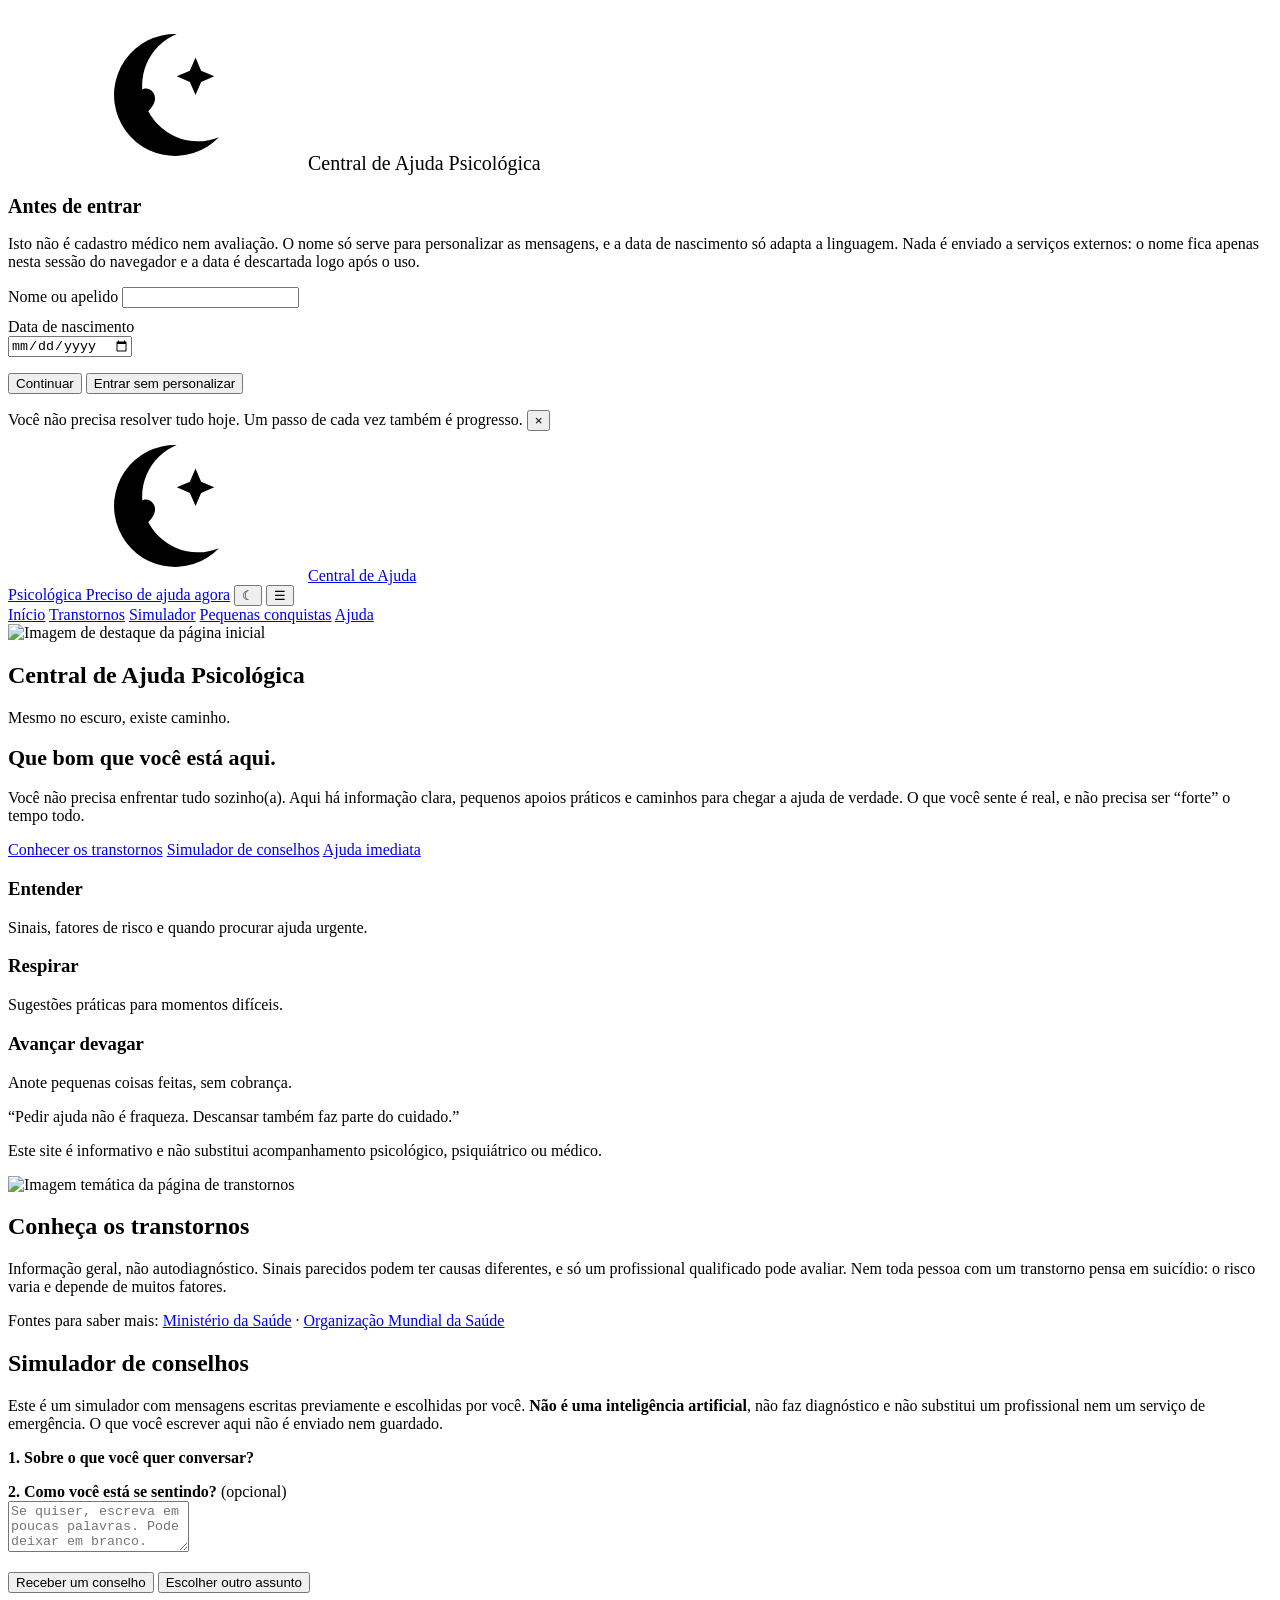
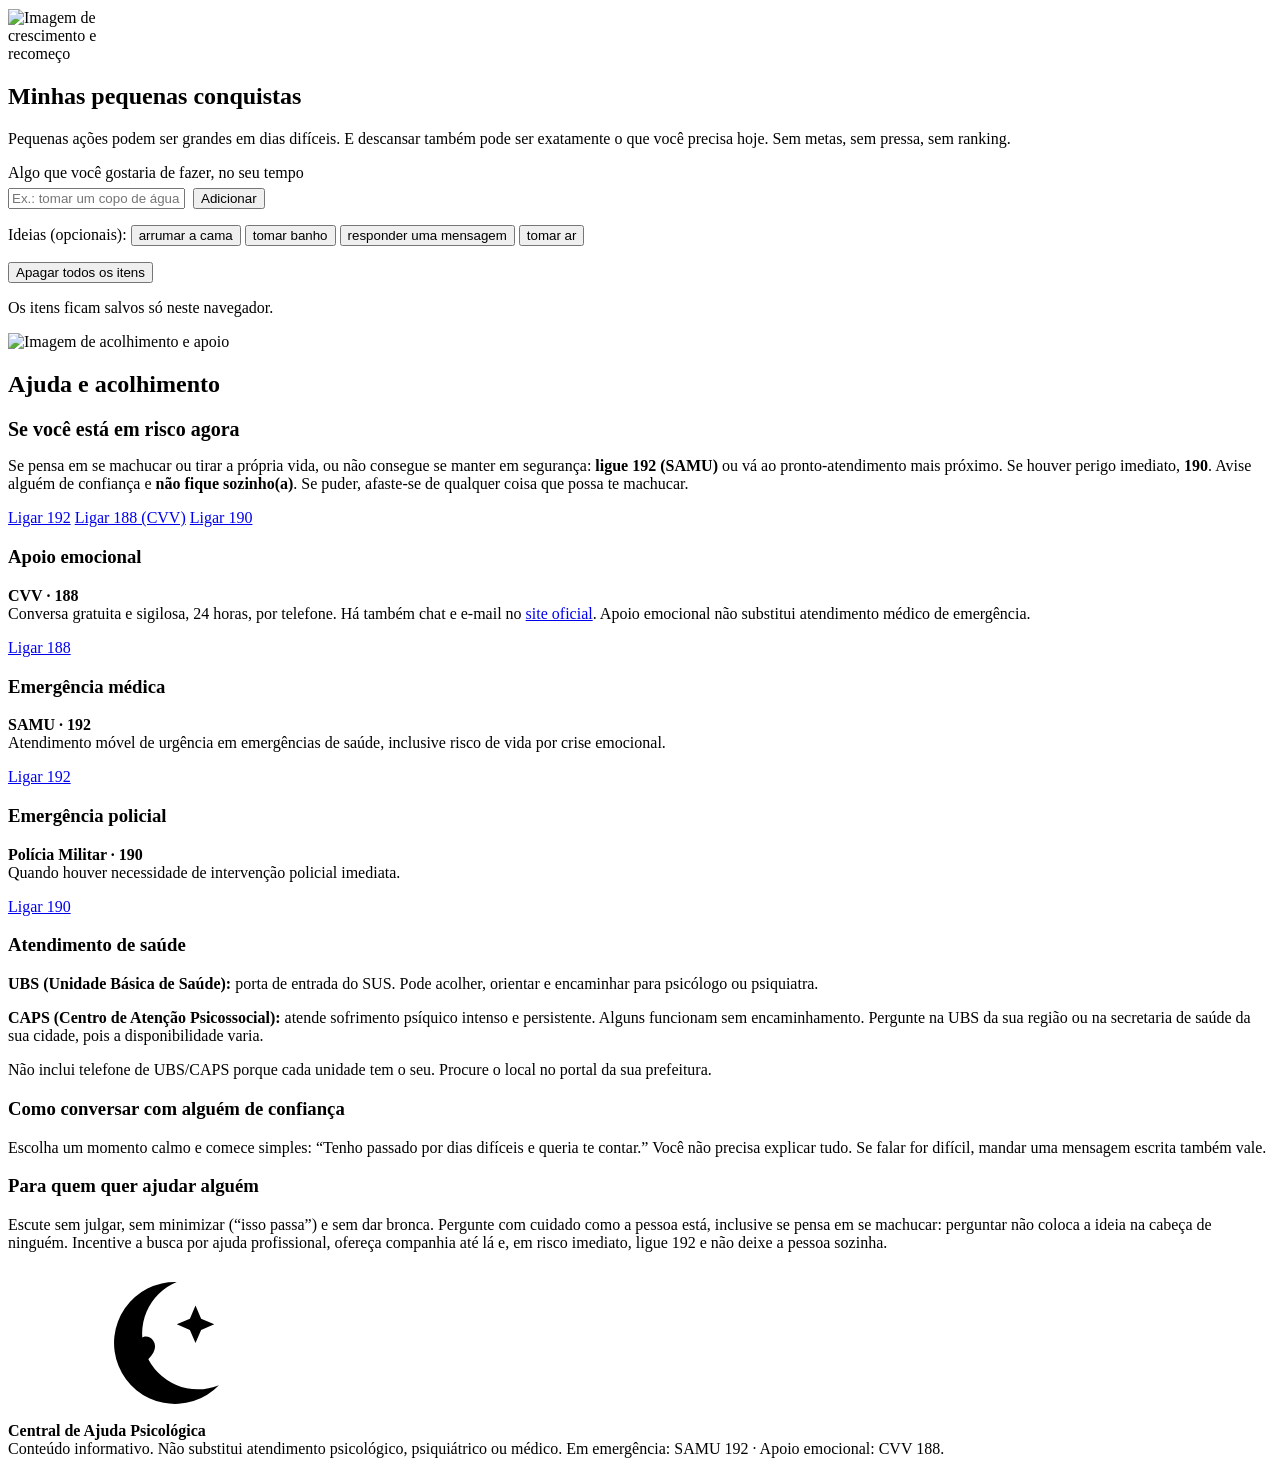
==== index.html @ 97aee580 "Add files via upload html-1" ====
<!DOCTYPE html>
<!-- <!DOCTYPE html>: avisa ao navegador que este arquivo é HTML5 (sempre a 1ª linha) -->

<html lang="pt-BR">
<!-- <html>: tag que envolve a página inteira.
     lang="pt-BR": atributo que informa o idioma (português do Brasil).
     Ajuda leitores de tela a pronunciar certo e o navegador a oferecer tradução. -->

<head>
<!-- <head>: área de configurações da página. Nada daqui aparece na tela, exceto o <title> na aba. -->

  <meta charset="utf-8">
  <!-- <meta charset="utf-8">: define a codificação de caracteres.
       Sem isso, acentos como "ç" e "ã" podem aparecer quebrados. -->

  <meta name="viewport" content="width=device-width, initial-scale=1, viewport-fit=cover">
  <!-- viewport: controla como a página aparece no celular.
       width=device-width: a largura da página acompanha a largura da tela.
       initial-scale=1: começa sem zoom.
       viewport-fit=cover: usa a tela toda, inclusive atrás do "notch" de alguns celulares. -->

  <title>Central de Ajuda Psicológica</title>
  <!-- <title>: texto mostrado na aba do navegador e nos favoritos. -->

  <meta name="description" content="Central de Ajuda Psicológica: informação, apoio emocional e caminhos para buscar ajuda. Conteúdo informativo, não substitui atendimento profissional.">
  <!-- description: resumo da página que o Google pode mostrar nos resultados de busca. -->

  <link href="https://fonts.googleapis.com/css2?family=Cinzel+Decorative:wght@700&family=Nunito:wght@400;600;700&display=swap" rel="stylesheet">
  <!-- <link rel="stylesheet">: carrega um arquivo CSS.
       Aqui é do Google Fonts: traz as fontes Cinzel Decorative (negrito 700)
       e Nunito (pesos 400 normal, 600 semi-negrito, 700 negrito).
       display=swap: mostra o texto com fonte comum enquanto a fonte nova carrega. -->

  <script>
    /* <script>: bloco de JavaScript escrito direto no HTML.
       Este fica aqui no head de propósito: roda ANTES da página aparecer,
       assim o tema certo já vem aplicado e a tela não "pisca". */

    try {
      /* try { } catch { }: tenta executar o código; se der erro (ex.: o navegador
         bloqueia o armazenamento), pula para o catch em vez de quebrar a página. */

      var t = localStorage.getItem("tema");
      /* var t: cria uma variável chamada t.
         localStorage.getItem("tema"): busca no armazenamento do navegador o tema
         que a pessoa escolheu antes. Se nunca escolheu, devolve null. */

      document.documentElement.dataset.theme =
        t || (matchMedia("(prefers-color-scheme: light)").matches ? "light" : "dark");
      /* document.documentElement: é a tag <html>.
         .dataset.theme: cria o atributo data-theme="..." nela (o CSS usa isso para trocar cores).
         t || (...): "use t; se t estiver vazio, use o que vem depois do ||".
         matchMedia("(prefers-color-scheme: light)").matches: pergunta se o sistema
         do usuário está no modo claro (true ou false).
         condição ? "light" : "dark": se for true usa "light", senão usa "dark". */

    } catch (e) {
      document.documentElement.dataset.theme = "dark";
      /* Se algo falhou, usa o tema escuro como padrão. */
    }
  </script>

  <link rel="stylesheet" href="estilo.css">
  <!-- Carrega o SEU arquivo de estilos (cores, tamanhos, layout).
       href="estilo.css": caminho do arquivo, na mesma pasta deste HTML. -->
</head>

<body>
<!-- <body>: tudo que aparece na tela fica aqui dentro. -->

  <!-- ================= BIBLIOTECA DE ÍCONES ================= -->
  <svg width="0" height="0" style="position:absolute" aria-hidden="true" focusable="false">-
  <!-- <svg>: desenho vetorial (não perde qualidade ao ampliar).
       width="0" height="0": tamanho zero, então este bloco é invisível.
       Ele serve só como "estoque" de ícones para usar em outros lugares.
       style="position:absolute": tira o elemento do fluxo da página (não ocupa espaço).
       aria-hidden="true": leitores de tela ignoram este bloco.
       focusable="false": impede que o teclado (Tab) pare nele (corrige um bug do Internet Explorer/Edge antigo). -->

    <symbol id="i-logo" viewBox="0 0 32 32">
    <!-- <symbol>: um ícone guardado para reutilizar depois.
         id="i-logo": nome único para chamá-lo.
         viewBox="0 0 32 32": define uma "grade" de 32x32 para o desenho. -->

      <path class="b" d="M20 3a13 13 0 1 0 9 22A11 11 0 0 1 20 3z"/>
      <!-- <path>: desenha uma forma. d="..." são as instruções do traçado
           (M = mover, a = arco, z = fechar). Aqui forma uma lua em crescente.
           class="b": classe que o CSS usa para pintar esta parte. -->

      <path class="a" d="M24 8l1.2 2.8 2.8 1.2-2.8 1.2L24 16l-1.2-2.8L20 12l2.8-1.2z"/>
      <!-- Uma estrelinha de 4 pontas (l = linha). class="a": outra cor via CSS. -->

      <path class="a" d="M12 21c-3-2-4-4-3-5.5s3-1 3 .5c0-1.500 2-2 3-.5s0 3.500-3 5.500z"/>
      <!-- Um coração pequeno (c e s = curvas). -->
    </symbol>

    <symbol id="i-star" viewBox="0 0 24 24">
      <path d="M12 2l2.200 6.800L21 11l-6.800 2.200L12 20l-2.200-6.800L3 11l6.800-2.200z"/>
      <!-- Estrela de 4 pontas, grade 24x24. -->
    </symbol>
  </svg>

  <!-- ================= JANELA INICIAL (nome e nascimento) ================= -->
  <div id="ov" role="dialog" aria-modal="true" aria-labelledby="ovt">
  <!-- <div>: caixa genérica para agrupar elementos.
       id="ov": nome único; o JavaScript usa para mostrar/esconder esta janela.
       role="dialog": diz aos leitores de tela que isto é uma janela de diálogo.
       aria-modal="true": indica que o resto da página fica bloqueado enquanto ela está aberta.
       aria-labelledby="ovt": o título da janela é o elemento com id "ovt" (o <h2> abaixo). -->

    <div class="card">
    <!-- class="card": aplica o estilo "cartão" definido no CSS. -->

      <p class="logo" style="font-size:20px">
      <!-- <p>: parágrafo. style="font-size:20px": CSS direto na tag (tamanho da letra 20 pixels). -->
        <svg class="lg" aria-hidden="true"><use href="#i-logo"/></svg>Central de Ajuda Psicológica
        <!-- <use href="#i-logo">: reaproveita o ícone "i-logo" guardado lá em cima. -->
      </p>

      <h2 id="ovt" style="font-size:20px">Antes de entrar</h2>
      <!-- <h2>: título de nível 2 (h1 é o maior, h6 o menor). -->

      <p class="mut small">Isto não é cadastro médico nem avaliação. O nome só serve para personalizar as mensagens, e a data de nascimento só adapta a linguagem. Nada é enviado a serviços externos: o nome fica apenas nesta sessão do navegador e a data é descartada logo após o uso.</p>
      <!-- class="mut small": duas classes juntas (separadas por espaço):
           "mut" = cor apagada, "small" = letra menor. -->

      <label for="nm">Nome ou apelido</label>
      <!-- <label>: texto que descreve um campo.
           for="nm": liga o texto ao campo com id "nm". Clicar no texto foca o campo. -->

      <input id="nm" maxlength="30" autocomplete="off">
      <!-- <input>: campo de digitar (tipo texto por padrão).
           maxlength="30": limita a 30 caracteres.
           autocomplete="off": o navegador não sugere valores antigos. -->

      <label for="bd" style="display:block;margin-top:10px">Data de nascimento</label>
      <!-- display:block: o label ocupa a linha inteira. margin-top:10px: 10px de espaço acima. -->

      <input id="bd" type="date">
      <!-- type="date": o navegador mostra um calendário para escolher a data. -->

      <div class="err" id="oe" role="alert"></div>
      <!-- Caixa vazia onde o JS escreve mensagens de erro.
           role="alert": leitor de tela anuncia o texto assim que ele aparecer. -->

      <p>
        <button class="btn" id="go">Continuar</button>
        <!-- <button>: botão clicável. O JS "escuta" o clique pelo id="go". -->
        <button class="btn sec" id="skip">Entrar sem personalizar</button>
        <!-- "btn sec": botão secundário (visual mais discreto). -->
      </p>
    </div>
  </div>

  <!-- ================= BANNER DE ACOLHIMENTO ================= -->
  <div id="banner">
    <span>Você não precisa resolver tudo hoje. Um passo de cada vez também é progresso.</span>
    <!-- <span>: trecho de texto na mesma linha (sem quebrar linha como o <div>). -->
    <button id="bx" aria-label="Fechar aviso">×</button>
    <!-- aria-label: descrição lida por leitores de tela, já que o botão só tem um "×". -->
  </div>

  <!-- ================= CABEÇALHO ================= -->
  <header>
  <!-- <header>: tag semântica para o topo do site. -->

    <a class="logo" href="#inicio" aria-label="Central de Ajuda Psicológica, ir para o início">
    <!-- <a>: link.
         href="#inicio": o # leva até o elemento com id="inicio" dentro da própria página. -->
      <svg class="lg" aria-hidden="true"><use href="#i-logo"/></svg>Central de Ajuda<br>Psicológica
      <!-- <br>: quebra de linha. -->
    </a>

    <a class="sos" href="#ajuda">Preciso de ajuda agora</a>
    <!-- Atalho que rola direto até a seção de ajuda. -->

    <button class="ib" id="th" aria-label="Alternar tema claro e escuro">☾</button>
    <!-- Botão de trocar o tema. O JS lê o clique em id="th". -->

    <button class="ib" id="menu" aria-label="Abrir menu" aria-expanded="false">☰</button>
    <!-- Botão do menu no celular.
         aria-expanded="false": informa que o menu está fechado (o JS troca para "true" ao abrir). -->

    <nav id="nav" aria-label="Principal">
    <!-- <nav>: tag semântica para o menu de navegação. -->
      <a href="#inicio">Início</a>
      <a href="#transtornos">Transtornos</a>
      <a href="#simulador">Simulador</a>
      <a href="#conquistas">Pequenas conquistas</a>
      <a href="#ajuda">Ajuda</a>
    </nav>
  </header>

  <main>
  <!-- <main>: tag semântica para o conteúdo principal (só pode haver um por página). -->

    <!-- ========== PÁGINA 1: INÍCIO ========== -->
    <section class="pg" id="inicio">
    <!-- <section>: seção temática da página.
         class="pg": o CSS/JS usa para tratar cada seção como uma "página". -->

      <div class="hero">
      <!-- hero: área de destaque no topo. -->

        <img class="art" data-img="inicio" alt="Imagem de destaque da página inicial" loading="lazy">
        <!-- <img>: imagem. Repare que não tem "src": o JS coloca a imagem depois.
             data-img="inicio": atributo personalizado (data-qualquercoisa) que guarda
             uma informação para o JS saber qual imagem carregar.
             alt="...": descrição para leitores de tela e para quando a imagem falha.
             loading="lazy": só carrega quando a imagem estiver perto de aparecer na tela. -->

        <div>
          <h1>Central de Ajuda Psicológica</h1>
          <!-- <h1>: título principal da página. -->

          <p class="mut">Mesmo no escuro, existe caminho.</p>

          <h2 id="hi" style="font-size:22px">Que bom que você está aqui.</h2>
          <!-- id="hi": o JS pode trocar este texto para incluir o nome da pessoa. -->

          <p>Você não precisa enfrentar tudo sozinho(a). Aqui há informação clara, pequenos apoios práticos e caminhos para chegar a ajuda de verdade. O que você sente é real, e não precisa ser “forte” o tempo todo.</p>

          <p>
            <a class="btn" href="#transtornos">Conhecer os transtornos</a>
            <a class="btn sec" href="#simulador">Simulador de conselhos</a>
            <a class="btn sec" href="#ajuda">Ajuda imediata</a>
            <!-- Links com aparência de botão (class="btn"). -->
          </p>
        </div>
      </div>

      <div class="grid">
      <!-- grid: o CSS organiza os filhos em colunas lado a lado. -->
        <div class="card"><h3>Entender</h3><p class="small mut">Sinais, fatores de risco e quando procurar ajuda urgente.</p></div>
        <div class="card"><h3>Respirar</h3><p class="small mut">Sugestões práticas para momentos difíceis.</p></div>
        <div class="card"><h3>Avançar devagar</h3><p class="small mut">Anote pequenas coisas feitas, sem cobrança.</p></div>
        <!-- <h3>: título de nível 3. -->
      </div>

      <div class="card"><p>“Pedir ajuda não é fraqueza. Descansar também faz parte do cuidado.”</p></div>

      <p class="small mut">Este site é informativo e não substitui acompanhamento psicológico, psiquiátrico ou médico.</p>
    </section>

    <!-- ========== PÁGINA 2: TRANSTORNOS ========== -->
    <section class="pg" id="transtornos">
      <div class="row">
      <!-- row: o CSS coloca imagem e título lado a lado. -->
        <img class="art sm" data-img="transtornos" alt="Imagem temática da página de transtornos" loading="lazy">
        <!-- "sm": versão pequena da imagem. -->
        <h1>Conheça os transtornos</h1>
      </div>

      <p class="mut">Informação geral, não autodiagnóstico. Sinais parecidos podem ter causas diferentes, e só um profissional qualificado pode avaliar. Nem toda pessoa com um transtorno pensa em suicídio: o risco varia e depende de muitos fatores.</p>

      <div id="cl"></div>
      <!-- Caixa vazia de propósito: o script.js cria aqui a lista de transtornos. -->

      <p class="small mut">Fontes para saber mais:
        <a href="https://www.gov.br/saude/pt-br" target="_blank" rel="noopener">Ministério da Saúde</a> ·
        <a href="https://www.who.int/health-topics/mental-health" target="_blank" rel="noopener">Organização Mundial da Saúde</a>
        <!-- target="_blank": abre o link em uma nova aba.
             rel="noopener": proteção de segurança, impede que a página aberta controle a sua. -->
      </p>
    </section>

    <!-- ========== PÁGINA 3: SIMULADOR ========== -->
    <section class="pg" id="simulador">
      <h1>Simulador de conselhos</h1>
      <p class="mut">Este é um simulador com mensagens escritas previamente e escolhidas por você. <b>Não é uma inteligência artificial</b>, não faz diagnóstico e não substitui um profissional nem um serviço de emergência. O que você escrever aqui não é enviado nem guardado.</p>
      <!-- <b>: texto em negrito. -->

      <div class="card">
        <p><b>1. Sobre o que você quer conversar?</b></p>

        <div class="chips" id="cats" role="group" aria-label="Assuntos"></div>
        <!-- Caixa vazia: o JS cria os botões de assunto aqui.
             role="group": agrupa os botões para leitores de tela.
             aria-label="Assuntos": nome do grupo. -->

        <label for="fl" style="display:block;margin-top:14px"><b>2. Como você está se sentindo?</b> <span class="mut small">(opcional)</span></label>

        <textarea id="fl" rows="3" maxlength="400" placeholder="Se quiser, escreva em poucas palavras. Pode deixar em branco."></textarea>
        <!-- <textarea>: campo de texto com várias linhas.
             rows="3": altura inicial de 3 linhas.
             maxlength="400": máximo de 400 caracteres.
             placeholder: texto-dica que some quando a pessoa começa a digitar. -->

        <p>
          <button class="btn" id="get">Receber um conselho</button>
          <button class="btn sec" id="rst">Escolher outro assunto</button>
        </p>

        <div class="err" id="se" role="alert"></div>
        <!-- Mensagens de erro do simulador (ex.: nenhum assunto escolhido). -->
      </div>

      <div id="out" aria-live="polite"></div>
      <!-- Aqui o JS escreve o conselho.
           aria-live="polite": leitores de tela anunciam o novo texto sem interromper a fala atual. -->
    </section>

    <!-- ========== PÁGINA 4: PEQUENAS CONQUISTAS ========== -->
    <section class="pg" id="conquistas">
      <div class="row">
        <img class="art sm" data-img="conquistas" alt="Imagem de crescimento e recomeço" loading="lazy" style="max-width:130px">
        <!-- max-width:130px: a imagem nunca passa de 130 pixels de largura. -->
        <h1>Minhas pequenas conquistas</h1>
      </div>

      <p class="mut">Pequenas ações podem ser grandes em dias difíceis. E descansar também pode ser exatamente o que você precisa hoje. Sem metas, sem pressa, sem ranking.</p>

      <div class="card">
        <label for="ti">Algo que você gostaria de fazer, no seu tempo</label>

        <div style="display:flex;gap:8px;margin-top:6px">
        <!-- display:flex: coloca os filhos (campo e botão) lado a lado.
             gap:8px: 8 pixels de espaço entre eles. -->
          <input id="ti" maxlength="80" placeholder="Ex.: tomar um copo de água">
          <button class="btn" id="add">Adicionar</button>
        </div>

        <div class="err" id="te" role="alert"></div>

        <p class="small mut">Ideias (opcionais):
          <button class="chip" data-s="Arrumar a cama">arrumar a cama</button>
          <button class="chip" data-s="Tomar banho">tomar banho</button>
          <button class="chip" data-s="Responder uma mensagem">responder uma mensagem</button>
          <button class="chip" data-s="Sair para tomar ar">tomar ar</button>
          <!-- data-s: guarda o texto que o JS adiciona à lista quando o botão é clicado. -->
        </p>
      </div>

      <div id="tm" class="card safe" hidden></div>
      <!-- hidden: esconde o elemento. O JS remove o atributo quando quiser mostrar
           uma mensagem de incentivo. -->

      <ul class="t" id="tl"></ul>
      <!-- <ul>: lista com marcadores. Fica vazia; o JS cria os itens <li> aqui. -->

      <button class="btn sec" id="clr">Apagar todos os itens</button>
      <p class="small mut">Os itens ficam salvos só neste navegador.</p>
    </section>

    <!-- ========== PÁGINA 5: AJUDA ========== -->
    <section class="pg" id="ajuda">
      <img class="art" data-img="ajuda" alt="Imagem de acolhimento e apoio" loading="lazy" style="height:170px">

      <h1>Ajuda e acolhimento</h1>

      <div class="card safe" id="risk">
        <h2 style="font-size:20px">Se você está em risco agora</h2>
        <p>Se pensa em se machucar ou tirar a própria vida, ou não consegue se manter em segurança: <b>ligue 192 (SAMU)</b> ou vá ao pronto-atendimento mais próximo. Se houver perigo imediato, <b>190</b>. Avise alguém de confiança e <b>não fique sozinho(a)</b>. Se puder, afaste-se de qualquer coisa que possa te machucar.</p>
        <p>
          <a class="btn" href="tel:192">Ligar 192</a>
          <!-- href="tel:192": em celulares, o toque abre o discador já com o número. -->
          <a class="btn" href="tel:188">Ligar 188 (CVV)</a>
          <a class="btn sec" href="tel:190">Ligar 190</a>
        </p>
      </div>

      <div class="grid">
        <div class="card">
          <h3>Apoio emocional</h3>
          <p><b>CVV · 188</b><br>Conversa gratuita e sigilosa, 24 horas, por telefone. Há também chat e e-mail no <a href="https://www.cvv.org.br" target="_blank" rel="noopener">site oficial</a>. Apoio emocional não substitui atendimento médico de emergência.</p>
          <a class="btn sec" href="tel:188">Ligar 188</a>
        </div>
        <div class="card">
          <h3>Emergência médica</h3>
          <p><b>SAMU · 192</b><br>Atendimento móvel de urgência em emergências de saúde, inclusive risco de vida por crise emocional.</p>
          <a class="btn sec" href="tel:192">Ligar 192</a>
        </div>
        <div class="card">
          <h3>Emergência policial</h3>
          <p><b>Polícia Militar · 190</b><br>Quando houver necessidade de intervenção policial imediata.</p>
          <a class="btn sec" href="tel:190">Ligar 190</a>
        </div>
      </div>

      <div class="card">
        <h3>Atendimento de saúde</h3>
        <p><b>UBS (Unidade Básica de Saúde):</b> porta de entrada do SUS. Pode acolher, orientar e encaminhar para psicólogo ou psiquiatra.</p>
        <p><b>CAPS (Centro de Atenção Psicossocial):</b> atende sofrimento psíquico intenso e persistente. Alguns funcionam sem encaminhamento. Pergunte na UBS da sua região ou na secretaria de saúde da sua cidade, pois a disponibilidade varia.</p>
        <p class="small mut">Não inclui telefone de UBS/CAPS porque cada unidade tem o seu. Procure o local no portal da sua prefeitura.</p>
      </div>

      <div class="card">
        <h3>Como conversar com alguém de confiança</h3>
        <p>Escolha um momento calmo e comece simples: “Tenho passado por dias difíceis e queria te contar.” Você não precisa explicar tudo. Se falar for difícil, mandar uma mensagem escrita também vale.</p>
      </div>

      <div class="card">
        <h3>Para quem quer ajudar alguém</h3>
        <p>Escute sem julgar, sem minimizar (“isso passa”) e sem dar bronca. Pergunte com cuidado como a pessoa está, inclusive se pensa em se machucar: perguntar não coloca a ideia na cabeça de ninguém. Incentive a busca por ajuda profissional, ofereça companhia até lá e, em risco imediato, ligue 192 e não deixe a pessoa sozinha.</p>
      </div>
    </section>
  </main>

  <footer>
  <!-- <footer>: tag semântica para o rodapé. -->
    <svg class="lg" aria-hidden="true"><use href="#i-logo"/></svg><br><b>Central de Ajuda Psicológica</b><br>Conteúdo informativo. Não substitui atendimento psicológico, psiquiátrico ou médico. Em emergência: SAMU 192 · Apoio emocional: CVV 188.
  </footer>

  <script src="script.js"></script>
  <!-- <script src="...">: carrega o seu arquivo JavaScript.
       Fica no fim do body para rodar depois que todo o HTML acima já existe;
       assim o JS consegue encontrar os elementos pelos ids (#nm, #cl, #tl etc.). -->
</body>
</html>
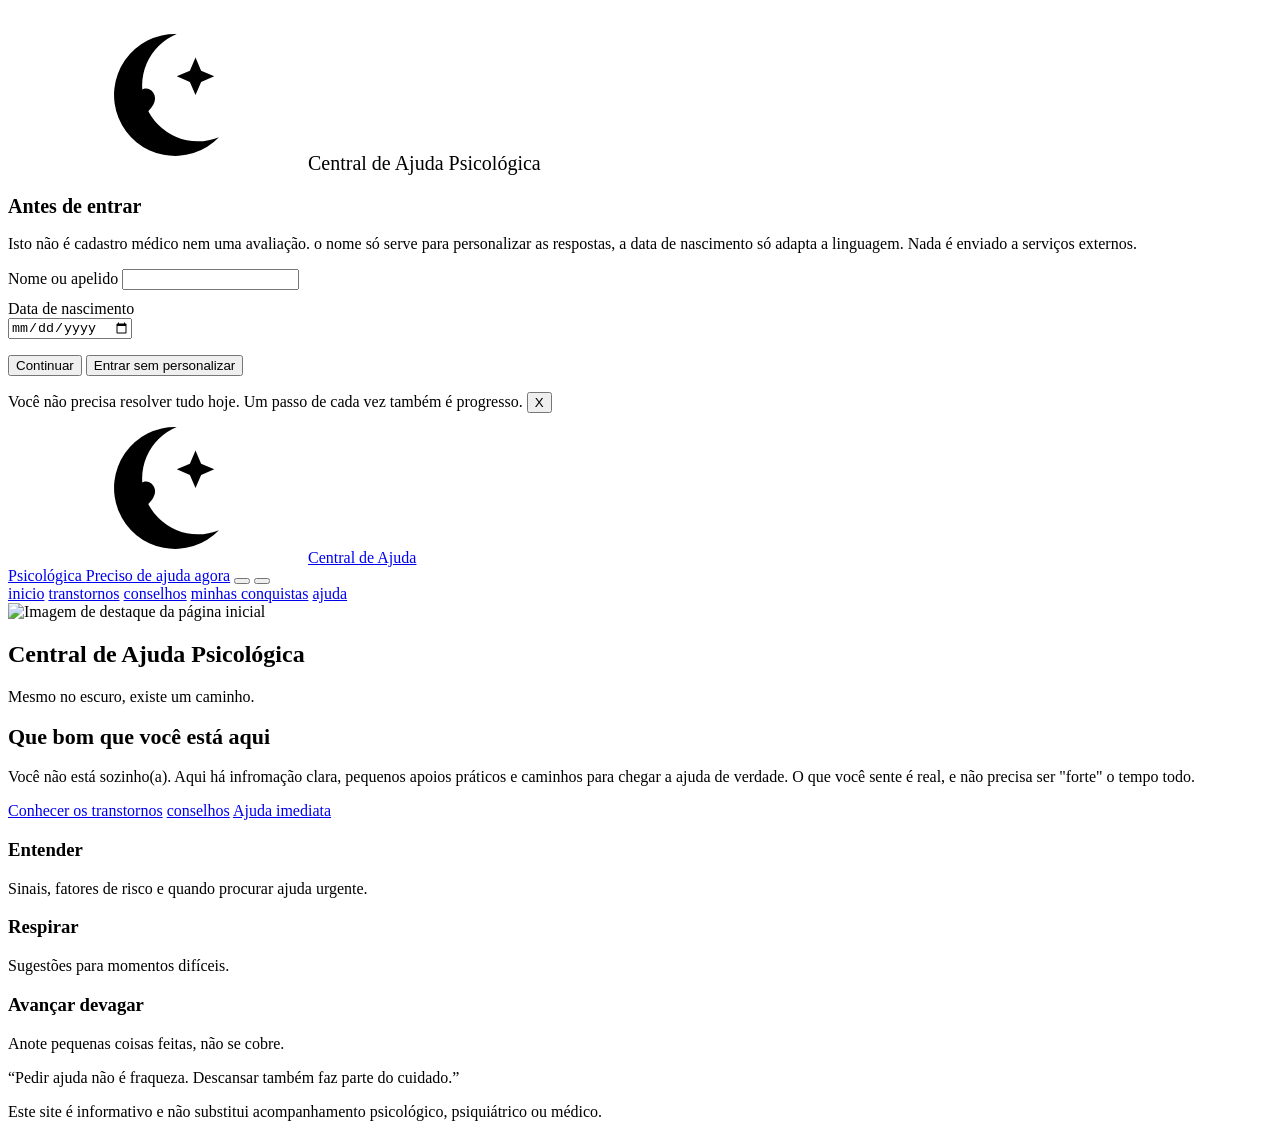
==== commit 1c2a53c9: "Add files via upload" ====
--- a/index.html
+++ b/index.html
@@ -1,409 +1,210 @@
 <!DOCTYPE html>
-<!-- <!DOCTYPE html>: avisa ao navegador que este arquivo é HTML5 (sempre a 1ª linha) -->
+<!-- avisa para o navegador que o arquivo é html5-->
 
 <html lang="pt-BR">
-<!-- <html>: tag que envolve a página inteira.
-     lang="pt-BR": atributo que informa o idioma (português do Brasil).
-     Ajuda leitores de tela a pronunciar certo e o navegador a oferecer tradução. -->
+<!--informa o idioma-->
 
 <head>
-<!-- <head>: área de configurações da página. Nada daqui aparece na tela, exceto o <title> na aba. -->
-
-  <meta charset="utf-8">
-  <!-- <meta charset="utf-8">: define a codificação de caracteres.
-       Sem isso, acentos como "ç" e "ã" podem aparecer quebrados. -->
-
-  <meta name="viewport" content="width=device-width, initial-scale=1, viewport-fit=cover">
-  <!-- viewport: controla como a página aparece no celular.
-       width=device-width: a largura da página acompanha a largura da tela.
-       initial-scale=1: começa sem zoom.
-       viewport-fit=cover: usa a tela toda, inclusive atrás do "notch" de alguns celulares. -->
-
-  <title>Central de Ajuda Psicológica</title>
-  <!-- <title>: texto mostrado na aba do navegador e nos favoritos. -->
-
-  <meta name="description" content="Central de Ajuda Psicológica: informação, apoio emocional e caminhos para buscar ajuda. Conteúdo informativo, não substitui atendimento profissional.">
-  <!-- description: resumo da página que o Google pode mostrar nos resultados de busca. -->
-
-  <link href="https://fonts.googleapis.com/css2?family=Cinzel+Decorative:wght@700&family=Nunito:wght@400;600;700&display=swap" rel="stylesheet">
-  <!-- <link rel="stylesheet">: carrega um arquivo CSS.
-       Aqui é do Google Fonts: traz as fontes Cinzel Decorative (negrito 700)
-       e Nunito (pesos 400 normal, 600 semi-negrito, 700 negrito).
-       display=swap: mostra o texto com fonte comum enquanto a fonte nova carrega. -->
-
-  <script>
-    /* <script>: bloco de JavaScript escrito direto no HTML.
-       Este fica aqui no head de propósito: roda ANTES da página aparecer,
-       assim o tema certo já vem aplicado e a tela não "pisca". */
+    <!--configuração da pág, formato, identação etc-->
+
+    <meta charset="utf-8">
+    <!--define os caractres do site, sem isso as palavras com acento podem aparecer erradas-->
+
+    <meta name="viewport" content="width=device-width, initial-scale=1, viewport-fit=cover">
+    <!--controla como a página aparece no celular-->
+
+    <title>Central de Ajuda Psicológica</title>
+    <!--mostra o nome do site na aba do navegador-->
+
+    <meta name="description" content="Central de Ajuda Psicológica: informação, apoio emocional e caminhos para buscar ajuda. Conteúdo informativo, não substitui atendimento profissional.">
+    <!--resumo da pagina que o navegador mostra nos resultador da busca-->
+
+    <link href="https://fonts.googleapis.com/css2?family=Cinzel+Decorative:wght@700&family=Nunito:wght@400;600;700&display=swap" rel="stylesheet">
+<!--muda a fonte das letras, essa em especifico é a cinzel(peguei no google)-->
+
+<script>
+    /* o bloco de Javascript direto no html, ele fica aqui propositalmente, funciona antes da página aparecer fazendo o site já vir no modo claro. */
 
     try {
-      /* try { } catch { }: tenta executar o código; se der erro (ex.: o navegador
-         bloqueia o armazenamento), pula para o catch em vez de quebrar a página. */
-
-      var t = localStorage.getItem("tema");
-      /* var t: cria uma variável chamada t.
-         localStorage.getItem("tema"): busca no armazenamento do navegador o tema
-         que a pessoa escolheu antes. Se nunca escolheu, devolve null. */
-
-      document.documentElement.dataset.theme =
+        /*tenta executar o código; se der erro se der erro ele evita quebrar a página*/
+
+        var t = localStorage.getItem("tema");
+        /* var= cria a variavel
+        localstorage.getitem= busca o tema que a pessoa escolheu antes, se nunca escolheu devolve null (peguei essa informação no modulo de java)*/
+
+        document.documentElement.dataset.theme =
+    
         t || (matchMedia("(prefers-color-scheme: light)").matches ? "light" : "dark");
-      /* document.documentElement: é a tag <html>.
-         .dataset.theme: cria o atributo data-theme="..." nela (o CSS usa isso para trocar cores).
-         t || (...): "use t; se t estiver vazio, use o que vem depois do ||".
-         matchMedia("(prefers-color-scheme: light)").matches: pergunta se o sistema
-         do usuário está no modo claro (true ou false).
-         condição ? "light" : "dark": se for true usa "light", senão usa "dark". */
-
-    } catch (e) {
-      document.documentElement.dataset.theme = "dark";
-      /* Se algo falhou, usa o tema escuro como padrão. */
+        /* pergunta se o usuario está usando modo claro ou o modo escuro e devolve um valor (true ou false) */
+
+    }catch (e) {
+        document.documentElement.dataset.theme = "dark";
+        /* se der b.o ele usa o tema escuro como padrão. */
     }
-  </script>
-
-  <link rel="stylesheet" href="estilo.css">
-  <!-- Carrega o SEU arquivo de estilos (cores, tamanhos, layout).
-       href="estilo.css": caminho do arquivo, na mesma pasta deste HTML. -->
+</script>
+
+<link rel="stylesheet" href="estilo.css">
+<!--chama a porra do css-->
 </head>
 
 <body>
-<!-- <body>: tudo que aparece na tela fica aqui dentro. -->
-
-  <!-- ================= BIBLIOTECA DE ÍCONES ================= -->
-  <svg width="0" height="0" style="position:absolute" aria-hidden="true" focusable="false">-
-  <!-- <svg>: desenho vetorial (não perde qualidade ao ampliar).
-       width="0" height="0": tamanho zero, então este bloco é invisível.
-       Ele serve só como "estoque" de ícones para usar em outros lugares.
-       style="position:absolute": tira o elemento do fluxo da página (não ocupa espaço).
-       aria-hidden="true": leitores de tela ignoram este bloco.
-       focusable="false": impede que o teclado (Tab) pare nele (corrige um bug do Internet Explorer/Edge antigo). -->
-
-    <symbol id="i-logo" viewBox="0 0 32 32">
-    <!-- <symbol>: um ícone guardado para reutilizar depois.
-         id="i-logo": nome único para chamá-lo.
-         viewBox="0 0 32 32": define uma "grade" de 32x32 para o desenho. -->
-
-      <path class="b" d="M20 3a13 13 0 1 0 9 22A11 11 0 0 1 20 3z"/>
-      <!-- <path>: desenha uma forma. d="..." são as instruções do traçado
-           (M = mover, a = arco, z = fechar). Aqui forma uma lua em crescente.
-           class="b": classe que o CSS usa para pintar esta parte. -->
-
-      <path class="a" d="M24 8l1.2 2.8 2.8 1.2-2.8 1.2L24 16l-1.2-2.8L20 12l2.8-1.2z"/>
-      <!-- Uma estrelinha de 4 pontas (l = linha). class="a": outra cor via CSS. -->
+    <!--tudo que vai aparecer no site fica aqui-->
+
+    <!-- ================= BIBLIOTECA DE ÍCONES ================= -->
+     <svg width="0" height="0" style="position:absolute" aria-hidden="true" focusable="false">
+        <!--desenho de uma lua-->
+
+         <symbol id="i-logo" viewBox="0 0 32 32">
+            <!--icone guardado para usar depois-->
+
+        <path class="b" d="M20 3a13 13 0 1 0 9 22A11 11 0 0 1 20 3z"/>
+        <!--desenho de uma lua crescendo-->
+
+        <path class="a" d="M24 8l1.2 2.8 2.8 1.2-2.8 1.2L24 16l-1.2-2.8L20 12l2.8-1.2z"/>
+      <!-- Uma estrelinha de 4 pontas -->
 
       <path class="a" d="M12 21c-3-2-4-4-3-5.5s3-1 3 .5c0-1.500 2-2 3-.5s0 3.500-3 5.500z"/>
-      <!-- Um coração pequeno (c e s = curvas). -->
-    </symbol>
+      <!--um coração-->
+      </symbol>
 
     <symbol id="i-star" viewBox="0 0 24 24">
       <path d="M12 2l2.200 6.800L21 11l-6.800 2.200L12 20l-2.200-6.800L3 11l6.800-2.200z"/>
-      <!-- Estrela de 4 pontas, grade 24x24. -->
+      <!-- Estrela de 4 pontas-->
     </symbol>
-  </svg>
-
-  <!-- ================= JANELA INICIAL (nome e nascimento) ================= -->
-  <div id="ov" role="dialog" aria-modal="true" aria-labelledby="ovt">
-  <!-- <div>: caixa genérica para agrupar elementos.
-       id="ov": nome único; o JavaScript usa para mostrar/esconder esta janela.
-       role="dialog": diz aos leitores de tela que isto é uma janela de diálogo.
-       aria-modal="true": indica que o resto da página fica bloqueado enquanto ela está aberta.
-       aria-labelledby="ovt": o título da janela é o elemento com id "ovt" (o <h2> abaixo). -->
-
-    <div class="card">
-    <!-- class="card": aplica o estilo "cartão" definido no CSS. -->
-
-      <p class="logo" style="font-size:20px">
-      <!-- <p>: parágrafo. style="font-size:20px": CSS direto na tag (tamanho da letra 20 pixels). -->
-        <svg class="lg" aria-hidden="true"><use href="#i-logo"/></svg>Central de Ajuda Psicológica
-        <!-- <use href="#i-logo">: reaproveita o ícone "i-logo" guardado lá em cima. -->
-      </p>
-
-      <h2 id="ovt" style="font-size:20px">Antes de entrar</h2>
-      <!-- <h2>: título de nível 2 (h1 é o maior, h6 o menor). -->
-
-      <p class="mut small">Isto não é cadastro médico nem avaliação. O nome só serve para personalizar as mensagens, e a data de nascimento só adapta a linguagem. Nada é enviado a serviços externos: o nome fica apenas nesta sessão do navegador e a data é descartada logo após o uso.</p>
-      <!-- class="mut small": duas classes juntas (separadas por espaço):
-           "mut" = cor apagada, "small" = letra menor. -->
+    <!--essa parte dos  simbolos foram feitos com auxilio de IA, a ideia inicial era de colocar imagens porem daria muito trabaalho, então pedi um caminho alternativo ao claude e ele me explicou isso, o código foi feito a mão-->
+    </svg>
+
+    <!-- =====================página inicial====================-->
+     <div id="ov" role="dialog" aria-modal="true" aria-labelledby="ovt">
+<!--div cria umaa caixa pra agrupar outros outros elementos
+o que tem dentro dele são coisas para identificação-->
+
+<div class="card">
+    <!--serve para aplicar o css-->
+
+    <p class="logo" style="font-size:20px">
+        <!--a tag p serve para inicair um paragrafo, aqui e coloquei o css direto pra facilitar minha vida depois-->
+<svg class="lg" aria-hidden="true"><use href="#i-logo"/></svg>Central de Ajuda Psicológica
+        <!--chama o incone que guardei lá no inicio, juntamente com um texto com o nome do site-->
+    </p>
+
+    <h2 id="ovt" style="font-size:20px">Antes de entrar</h2>
+    <!--h2 é um titulo de nivel 2 ou seja é o segundo maior, aqui tambem já coloquei o css para facilitar depois-->
+
+    <p class="mut small">Isto não é cadastro médico nem uma avaliação. o nome só serve para personalizar as respostas, a data de nascimento só adapta a linguagem. Nada é enviado a serviços externos.</p>
+<!--small= letra pequena, mut= cor apagada-->
+
 
       <label for="nm">Nome ou apelido</label>
-      <!-- <label>: texto que descreve um campo.
-           for="nm": liga o texto ao campo com id "nm". Clicar no texto foca o campo. -->
+      <!--texto para um campo especifico-->
 
       <input id="nm" maxlength="30" autocomplete="off">
-      <!-- <input>: campo de digitar (tipo texto por padrão).
-           maxlength="30": limita a 30 caracteres.
-           autocomplete="off": o navegador não sugere valores antigos. -->
+      <!--tranforma o campo em um campo digitavel, com o tipo de texto padrão
+      as cpnfigurações dentro permitem no max 30 caracteres, e o navegador não vai sugerir nomes já usados.-->
+
 
       <label for="bd" style="display:block;margin-top:10px">Data de nascimento</label>
       <!-- display:block: o label ocupa a linha inteira. margin-top:10px: 10px de espaço acima. -->
 
       <input id="bd" type="date">
-      <!-- type="date": o navegador mostra um calendário para escolher a data. -->
+      <!--o navegador mostra um calendário para escolher a data -->
 
       <div class="err" id="oe" role="alert"></div>
-      <!-- Caixa vazia onde o JS escreve mensagens de erro.
-           role="alert": leitor de tela anuncia o texto assim que ele aparecer. -->
+      <!-- Caixa vazia onde o JS escreve mensagens de erro -->
 
       <p>
         <button class="btn" id="go">Continuar</button>
-        <!-- <button>: botão clicável. O JS "escuta" o clique pelo id="go". -->
+        <!-- <button>: botão clicável. -->
         <button class="btn sec" id="skip">Entrar sem personalizar</button>
-        <!-- "btn sec": botão secundário (visual mais discreto). -->
-      </p>
-    </div>
-  </div>
-
-  <!-- ================= BANNER DE ACOLHIMENTO ================= -->
-  <div id="banner">
-    <span>Você não precisa resolver tudo hoje. Um passo de cada vez também é progresso.</span>
-    <!-- <span>: trecho de texto na mesma linha (sem quebrar linha como o <div>). -->
-    <button id="bx" aria-label="Fechar aviso">×</button>
-    <!-- aria-label: descrição lida por leitores de tela, já que o botão só tem um "×". -->
-  </div>
-
-  <!-- ================= CABEÇALHO ================= -->
-  <header>
-  <!-- <header>: tag semântica para o topo do site. -->
-
-    <a class="logo" href="#inicio" aria-label="Central de Ajuda Psicológica, ir para o início">
-    <!-- <a>: link.
-         href="#inicio": o # leva até o elemento com id="inicio" dentro da própria página. -->
-      <svg class="lg" aria-hidden="true"><use href="#i-logo"/></svg>Central de Ajuda<br>Psicológica
-      <!-- <br>: quebra de linha. -->
-    </a>
-
-    <a class="sos" href="#ajuda">Preciso de ajuda agora</a>
-    <!-- Atalho que rola direto até a seção de ajuda. -->
-
-    <button class="ib" id="th" aria-label="Alternar tema claro e escuro">☾</button>
-    <!-- Botão de trocar o tema. O JS lê o clique em id="th". -->
-
-    <button class="ib" id="menu" aria-label="Abrir menu" aria-expanded="false">☰</button>
-    <!-- Botão do menu no celular.
-         aria-expanded="false": informa que o menu está fechado (o JS troca para "true" ao abrir). -->
-
-    <nav id="nav" aria-label="Principal">
-    <!-- <nav>: tag semântica para o menu de navegação. -->
-      <a href="#inicio">Início</a>
-      <a href="#transtornos">Transtornos</a>
-      <a href="#simulador">Simulador</a>
-      <a href="#conquistas">Pequenas conquistas</a>
-      <a href="#ajuda">Ajuda</a>
+        <!-- outro botão -->
+</div>
+     </div>
+
+     <!--banner-->
+     <div id="banner">
+     <span>Você não precisa resolver tudo hoje. Um passo de cada vez também é progresso.</span>
+     <!--texto que fica na mesma linha sem quebrar -->
+
+     <button id="bx" aria-label="Fechar banner">X</button>
+     <!--botão de X que faz o banner apagar-->
+     </div>
+
+     <!--======parte de cima======-->
+     <header>
+        <!--topo do site-->
+        
+     <a class="logo" href="#inicio" aria-label="Central de Ajuda Psicológica, ir para o início">
+     <!--leva até o incio-->
+
+     <svg class="lg" aria-hidden="true"><use href="#i-logo"/></svg>Central de Ajuda<br>Psicológica
+     <!--o br vai quebrar o texto passando a parte pós o br para baixo-->
+     </a>
+
+     <a class="SOS" href="#ajuda">Preciso de ajuda agora</a>
+     <!--atalho que vai direto para a area de ajuda-->
+
+     <button class="ib" id="th" aria-label="Alternar tema claro e escuro"></button>
+     <!--botão que troca a cor do site dog-->
+
+     <button class="ib" id="menu" aria-label="Abrir menu" aria-expanded="false"></button>
+    <!--botão do menu para os pobres que usam celular-->
+    
+    <nav id="nav" aria-label="principal">
+        <!--nome do menu de navegação-->
+
+        <a href="#inicio">inicio</a>
+         <a href="#transtornos">transtornos</a>
+         <a href="conselhos">conselhos</a>
+         <a href="conquistas">minhas conquistas</a>
+         <a href="ajuda">ajuda</a>
     </nav>
-  </header>
-
-  <main>
-  <!-- <main>: tag semântica para o conteúdo principal (só pode haver um por página). -->
-
-    <!-- ========== PÁGINA 1: INÍCIO ========== -->
-    <section class="pg" id="inicio">
-    <!-- <section>: seção temática da página.
-         class="pg": o CSS/JS usa para tratar cada seção como uma "página". -->
-
-      <div class="hero">
-      <!-- hero: área de destaque no topo. -->
-
-        <img class="art" data-img="inicio" alt="Imagem de destaque da página inicial" loading="lazy">
-        <!-- <img>: imagem. Repare que não tem "src": o JS coloca a imagem depois.
-             data-img="inicio": atributo personalizado (data-qualquercoisa) que guarda
-             uma informação para o JS saber qual imagem carregar.
-             alt="...": descrição para leitores de tela e para quando a imagem falha.
-             loading="lazy": só carrega quando a imagem estiver perto de aparecer na tela. -->
-
-        <div>
-          <h1>Central de Ajuda Psicológica</h1>
-          <!-- <h1>: título principal da página. -->
-
-          <p class="mut">Mesmo no escuro, existe caminho.</p>
-
-          <h2 id="hi" style="font-size:22px">Que bom que você está aqui.</h2>
-          <!-- id="hi": o JS pode trocar este texto para incluir o nome da pessoa. -->
-
-          <p>Você não precisa enfrentar tudo sozinho(a). Aqui há informação clara, pequenos apoios práticos e caminhos para chegar a ajuda de verdade. O que você sente é real, e não precisa ser “forte” o tempo todo.</p>
-
-          <p>
-            <a class="btn" href="#transtornos">Conhecer os transtornos</a>
-            <a class="btn sec" href="#simulador">Simulador de conselhos</a>
-            <a class="btn sec" href="#ajuda">Ajuda imediata</a>
-            <!-- Links com aparência de botão (class="btn"). -->
-          </p>
-        </div>
-      </div>
-
-      <div class="grid">
-      <!-- grid: o CSS organiza os filhos em colunas lado a lado. -->
-        <div class="card"><h3>Entender</h3><p class="small mut">Sinais, fatores de risco e quando procurar ajuda urgente.</p></div>
-        <div class="card"><h3>Respirar</h3><p class="small mut">Sugestões práticas para momentos difíceis.</p></div>
-        <div class="card"><h3>Avançar devagar</h3><p class="small mut">Anote pequenas coisas feitas, sem cobrança.</p></div>
-        <!-- <h3>: título de nível 3. -->
-      </div>
-
-      <div class="card"><p>“Pedir ajuda não é fraqueza. Descansar também faz parte do cuidado.”</p></div>
-
-      <p class="small mut">Este site é informativo e não substitui acompanhamento psicológico, psiquiátrico ou médico.</p>
-    </section>
-
-    <!-- ========== PÁGINA 2: TRANSTORNOS ========== -->
-    <section class="pg" id="transtornos">
-      <div class="row">
-      <!-- row: o CSS coloca imagem e título lado a lado. -->
-        <img class="art sm" data-img="transtornos" alt="Imagem temática da página de transtornos" loading="lazy">
-        <!-- "sm": versão pequena da imagem. -->
-        <h1>Conheça os transtornos</h1>
-      </div>
-
-      <p class="mut">Informação geral, não autodiagnóstico. Sinais parecidos podem ter causas diferentes, e só um profissional qualificado pode avaliar. Nem toda pessoa com um transtorno pensa em suicídio: o risco varia e depende de muitos fatores.</p>
-
-      <div id="cl"></div>
-      <!-- Caixa vazia de propósito: o script.js cria aqui a lista de transtornos. -->
-
-      <p class="small mut">Fontes para saber mais:
-        <a href="https://www.gov.br/saude/pt-br" target="_blank" rel="noopener">Ministério da Saúde</a> ·
-        <a href="https://www.who.int/health-topics/mental-health" target="_blank" rel="noopener">Organização Mundial da Saúde</a>
-        <!-- target="_blank": abre o link em uma nova aba.
-             rel="noopener": proteção de segurança, impede que a página aberta controle a sua. -->
-      </p>
-    </section>
-
-    <!-- ========== PÁGINA 3: SIMULADOR ========== -->
-    <section class="pg" id="simulador">
-      <h1>Simulador de conselhos</h1>
-      <p class="mut">Este é um simulador com mensagens escritas previamente e escolhidas por você. <b>Não é uma inteligência artificial</b>, não faz diagnóstico e não substitui um profissional nem um serviço de emergência. O que você escrever aqui não é enviado nem guardado.</p>
-      <!-- <b>: texto em negrito. -->
-
-      <div class="card">
-        <p><b>1. Sobre o que você quer conversar?</b></p>
-
-        <div class="chips" id="cats" role="group" aria-label="Assuntos"></div>
-        <!-- Caixa vazia: o JS cria os botões de assunto aqui.
-             role="group": agrupa os botões para leitores de tela.
-             aria-label="Assuntos": nome do grupo. -->
-
-        <label for="fl" style="display:block;margin-top:14px"><b>2. Como você está se sentindo?</b> <span class="mut small">(opcional)</span></label>
-
-        <textarea id="fl" rows="3" maxlength="400" placeholder="Se quiser, escreva em poucas palavras. Pode deixar em branco."></textarea>
-        <!-- <textarea>: campo de texto com várias linhas.
-             rows="3": altura inicial de 3 linhas.
-             maxlength="400": máximo de 400 caracteres.
-             placeholder: texto-dica que some quando a pessoa começa a digitar. -->
-
-        <p>
-          <button class="btn" id="get">Receber um conselho</button>
-          <button class="btn sec" id="rst">Escolher outro assunto</button>
-        </p>
-
-        <div class="err" id="se" role="alert"></div>
-        <!-- Mensagens de erro do simulador (ex.: nenhum assunto escolhido). -->
-      </div>
-
-      <div id="out" aria-live="polite"></div>
-      <!-- Aqui o JS escreve o conselho.
-           aria-live="polite": leitores de tela anunciam o novo texto sem interromper a fala atual. -->
-    </section>
-
-    <!-- ========== PÁGINA 4: PEQUENAS CONQUISTAS ========== -->
-    <section class="pg" id="conquistas">
-      <div class="row">
-        <img class="art sm" data-img="conquistas" alt="Imagem de crescimento e recomeço" loading="lazy" style="max-width:130px">
-        <!-- max-width:130px: a imagem nunca passa de 130 pixels de largura. -->
-        <h1>Minhas pequenas conquistas</h1>
-      </div>
-
-      <p class="mut">Pequenas ações podem ser grandes em dias difíceis. E descansar também pode ser exatamente o que você precisa hoje. Sem metas, sem pressa, sem ranking.</p>
-
-      <div class="card">
-        <label for="ti">Algo que você gostaria de fazer, no seu tempo</label>
-
-        <div style="display:flex;gap:8px;margin-top:6px">
-        <!-- display:flex: coloca os filhos (campo e botão) lado a lado.
-             gap:8px: 8 pixels de espaço entre eles. -->
-          <input id="ti" maxlength="80" placeholder="Ex.: tomar um copo de água">
-          <button class="btn" id="add">Adicionar</button>
-        </div>
-
-        <div class="err" id="te" role="alert"></div>
-
-        <p class="small mut">Ideias (opcionais):
-          <button class="chip" data-s="Arrumar a cama">arrumar a cama</button>
-          <button class="chip" data-s="Tomar banho">tomar banho</button>
-          <button class="chip" data-s="Responder uma mensagem">responder uma mensagem</button>
-          <button class="chip" data-s="Sair para tomar ar">tomar ar</button>
-          <!-- data-s: guarda o texto que o JS adiciona à lista quando o botão é clicado. -->
-        </p>
-      </div>
-
-      <div id="tm" class="card safe" hidden></div>
-      <!-- hidden: esconde o elemento. O JS remove o atributo quando quiser mostrar
-           uma mensagem de incentivo. -->
-
-      <ul class="t" id="tl"></ul>
-      <!-- <ul>: lista com marcadores. Fica vazia; o JS cria os itens <li> aqui. -->
-
-      <button class="btn sec" id="clr">Apagar todos os itens</button>
-      <p class="small mut">Os itens ficam salvos só neste navegador.</p>
-    </section>
-
-    <!-- ========== PÁGINA 5: AJUDA ========== -->
-    <section class="pg" id="ajuda">
-      <img class="art" data-img="ajuda" alt="Imagem de acolhimento e apoio" loading="lazy" style="height:170px">
-
-      <h1>Ajuda e acolhimento</h1>
-
-      <div class="card safe" id="risk">
-        <h2 style="font-size:20px">Se você está em risco agora</h2>
-        <p>Se pensa em se machucar ou tirar a própria vida, ou não consegue se manter em segurança: <b>ligue 192 (SAMU)</b> ou vá ao pronto-atendimento mais próximo. Se houver perigo imediato, <b>190</b>. Avise alguém de confiança e <b>não fique sozinho(a)</b>. Se puder, afaste-se de qualquer coisa que possa te machucar.</p>
-        <p>
-          <a class="btn" href="tel:192">Ligar 192</a>
-          <!-- href="tel:192": em celulares, o toque abre o discador já com o número. -->
-          <a class="btn" href="tel:188">Ligar 188 (CVV)</a>
-          <a class="btn sec" href="tel:190">Ligar 190</a>
-        </p>
-      </div>
-
-      <div class="grid">
-        <div class="card">
-          <h3>Apoio emocional</h3>
-          <p><b>CVV · 188</b><br>Conversa gratuita e sigilosa, 24 horas, por telefone. Há também chat e e-mail no <a href="https://www.cvv.org.br" target="_blank" rel="noopener">site oficial</a>. Apoio emocional não substitui atendimento médico de emergência.</p>
-          <a class="btn sec" href="tel:188">Ligar 188</a>
-        </div>
-        <div class="card">
-          <h3>Emergência médica</h3>
-          <p><b>SAMU · 192</b><br>Atendimento móvel de urgência em emergências de saúde, inclusive risco de vida por crise emocional.</p>
-          <a class="btn sec" href="tel:192">Ligar 192</a>
-        </div>
-        <div class="card">
-          <h3>Emergência policial</h3>
-          <p><b>Polícia Militar · 190</b><br>Quando houver necessidade de intervenção policial imediata.</p>
-          <a class="btn sec" href="tel:190">Ligar 190</a>
-        </div>
-      </div>
-
-      <div class="card">
-        <h3>Atendimento de saúde</h3>
-        <p><b>UBS (Unidade Básica de Saúde):</b> porta de entrada do SUS. Pode acolher, orientar e encaminhar para psicólogo ou psiquiatra.</p>
-        <p><b>CAPS (Centro de Atenção Psicossocial):</b> atende sofrimento psíquico intenso e persistente. Alguns funcionam sem encaminhamento. Pergunte na UBS da sua região ou na secretaria de saúde da sua cidade, pois a disponibilidade varia.</p>
-        <p class="small mut">Não inclui telefone de UBS/CAPS porque cada unidade tem o seu. Procure o local no portal da sua prefeitura.</p>
-      </div>
-
-      <div class="card">
-        <h3>Como conversar com alguém de confiança</h3>
-        <p>Escolha um momento calmo e comece simples: “Tenho passado por dias difíceis e queria te contar.” Você não precisa explicar tudo. Se falar for difícil, mandar uma mensagem escrita também vale.</p>
-      </div>
-
-      <div class="card">
-        <h3>Para quem quer ajudar alguém</h3>
-        <p>Escute sem julgar, sem minimizar (“isso passa”) e sem dar bronca. Pergunte com cuidado como a pessoa está, inclusive se pensa em se machucar: perguntar não coloca a ideia na cabeça de ninguém. Incentive a busca por ajuda profissional, ofereça companhia até lá e, em risco imediato, ligue 192 e não deixe a pessoa sozinha.</p>
-      </div>
-    </section>
-  </main>
-
-  <footer>
-  <!-- <footer>: tag semântica para o rodapé. -->
-    <svg class="lg" aria-hidden="true"><use href="#i-logo"/></svg><br><b>Central de Ajuda Psicológica</b><br>Conteúdo informativo. Não substitui atendimento psicológico, psiquiátrico ou médico. Em emergência: SAMU 192 · Apoio emocional: CVV 188.
-  </footer>
-
-  <script src="script.js"></script>
-  <!-- <script src="...">: carrega o seu arquivo JavaScript.
-       Fica no fim do body para rodar depois que todo o HTML acima já existe;
-       assim o JS consegue encontrar os elementos pelos ids (#nm, #cl, #tl etc.). -->
+    </header>
+
+    <main>
+        <!--conteudo principal-->
+
+        <!--pag 1-->
+        <section class="pg" id="inicio">
+
+            <div class="hero">
+                <!--area destacada no topoo-->
+
+                 <img class="art" data-img="inicio" alt="Imagem de destaque da página inicial" loading="lazy">
+                 <!--colocar imagem com o jarvis dos scripts depois-->
+
+                 <div>
+                    <h1>Central de Ajuda Psicológica</h1>
+                    <!--titul principal-->
+
+                    <p class="mut">Mesmo no escuro, existe um caminho.</p>
+
+                    <h2 id="hi" style="font-size:22px;">Que bom que você está aqui</h2>
+                         <!--com o id="hi" o jarvis dos script pode trocar pelo nome da pessoa depois-->
+                    <p>Você não está sozinho(a). Aqui há infromação clara, pequenos apoios práticos e caminhos para chegar a ajuda de verdade. O que você sente é real, e não precisa ser "forte" o tempo todo.</p>
+                    <p>
+                          <a class="btn" href="#transtornos">Conhecer os transtornos</a>
+                         <a class="btn sec" href="#conselhos">conselhos</a>
+                        <a class="btn sec" href="#ajuda">Ajuda imediata</a>
+                        <!--aparencia dos butão-->
+                    </p>
+
+                 </div>
+            </div>
+
+            <div class="grid">
+                <!--o css vai organizar um do lado do outro-->
+                <div class="card"><h3>Entender</h3><p class="small mut">Sinais, fatores de risco e quando procurar ajuda urgente.</p></div>
+                <div class="card"><h3>Respirar</h3><p class="small mut">Sugestões para momentos difíceis.</p></div>
+                 <div class="card"><h3>Avançar devagar</h3><p class="small mut">Anote pequenas coisas feitas, não se cobre.</p></div>
+                 <!--o h3 é um tipo de titulo menor que o h2-->
+            </div>
+
+             <div class="card"><p>“Pedir ajuda não é fraqueza. Descansar também faz parte do cuidado.”</p></div>
+
+            <p class="small mut">Este site é informativo e não substitui acompanhamento psicológico, psiquiátrico ou médico.</p>
+        </section>
+
+        <!--transtornos-->
+    </main>
 </body>
-</html>+</html>
